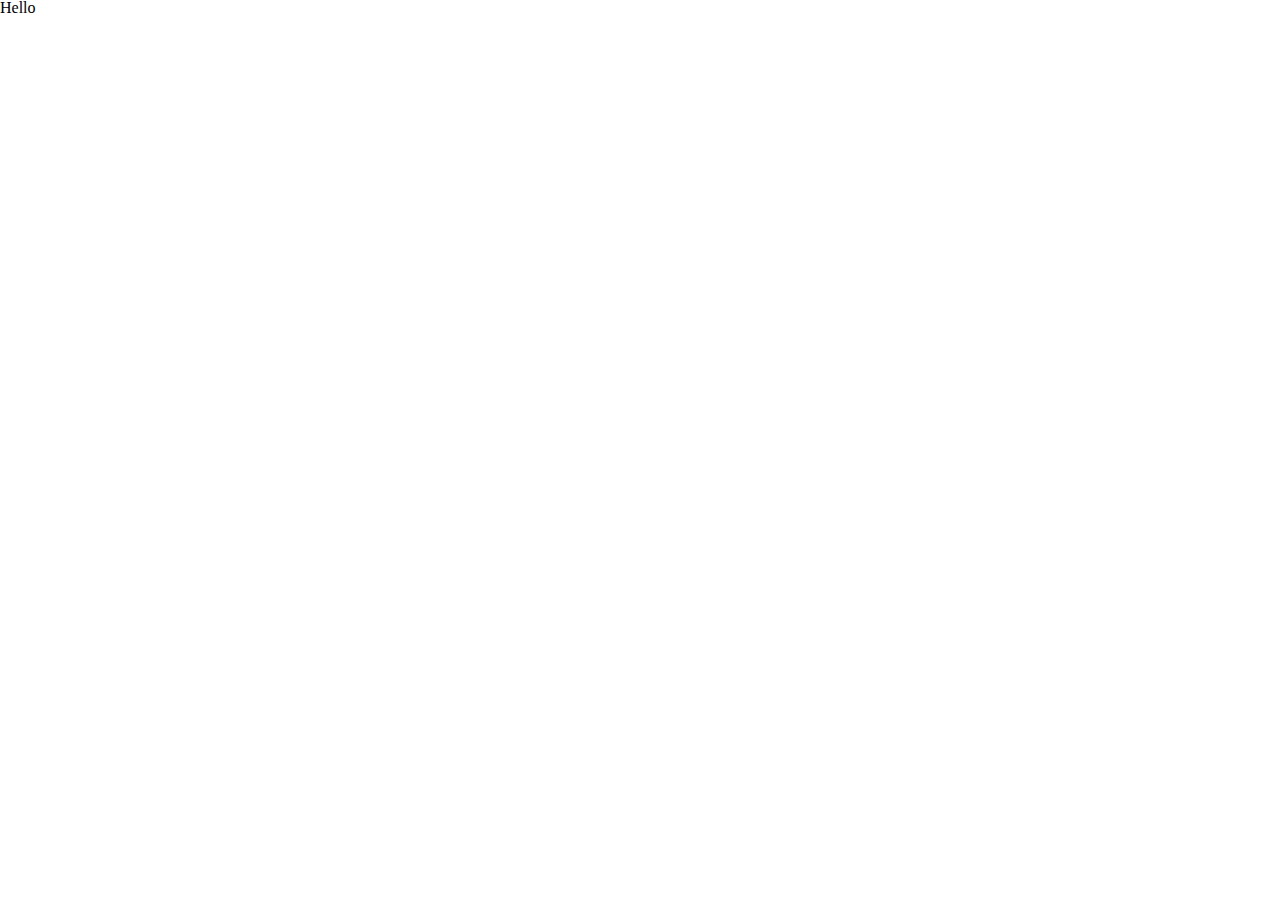
==== index.html @ ddb79384 "added css js and html file" ====
<!DOCTYPE html>
<html lang="en">
<head>
    <meta charset="UTF-8">
    <meta http-equiv="X-UA-Compatible" content="IE=edge">
    <meta name="viewport" content="width=device-width, initial-scale=1.0">
    <title>OOP Game</title>
    <link rel="stylesheet" href="./css/reset.css">
    <link rel="stylesheet" href="./css/style.css">
</head>
<body>
    

<h1>Hello</h1>


    <script src="./js/main.js"></script>
</body>
</html>
---- css/style.css ----
#board {
    background-color: rgb(255, 163, 163);
    outline: 1px solid rgb(56, 175, 255);
    height: 100vh;
}
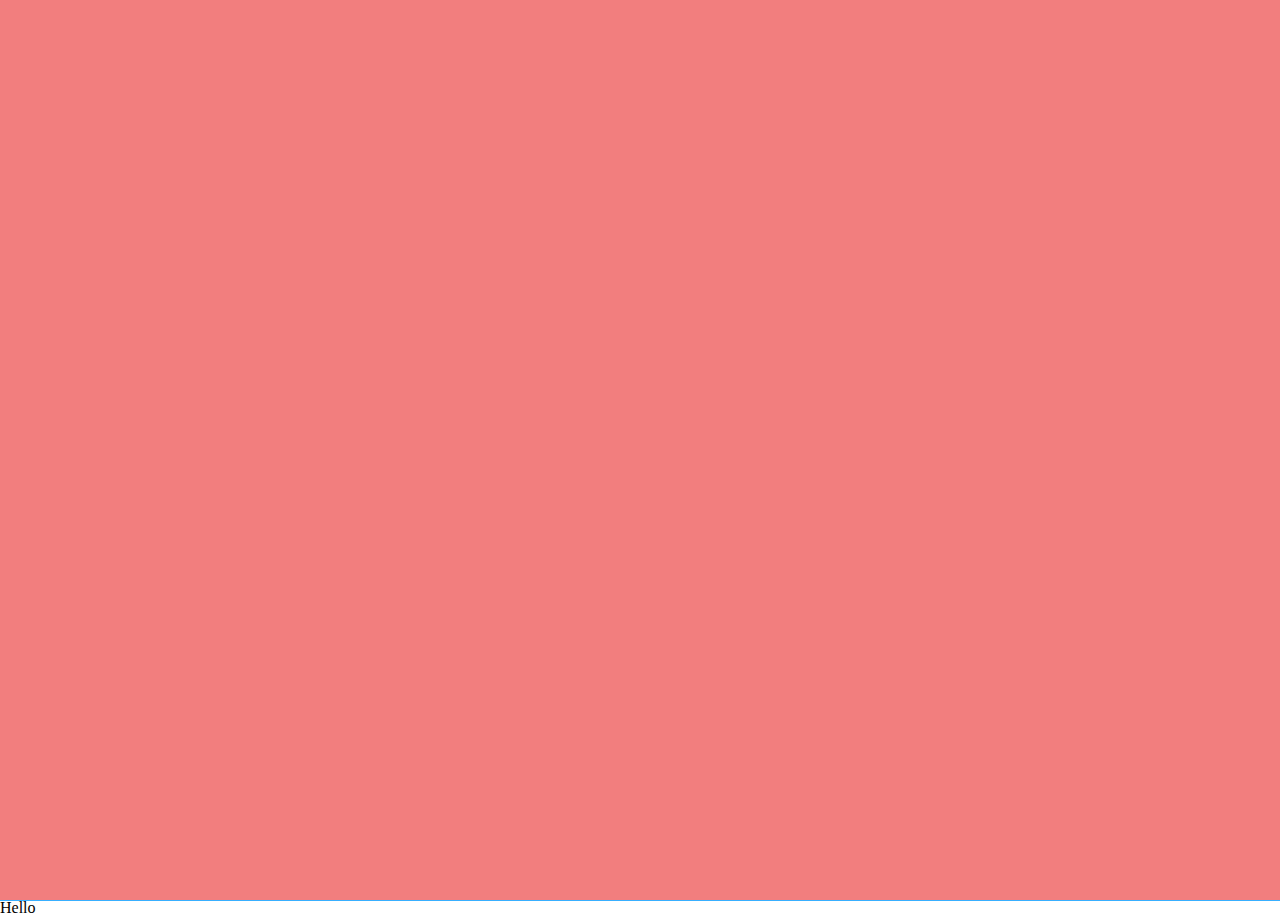
==== commit eae8a4d2: "new" ====
--- a/index.html
+++ b/index.html
@@ -6,14 +6,14 @@
     <meta name="viewport" content="width=device-width, initial-scale=1.0">
     <title>OOP Game</title>
     <link rel="stylesheet" href="./css/reset.css">
-    <link rel="stylesheet" href="./css/style.css">
+    <link rel="stylesheet" href="./css/style1.css">
 </head>
 <body>
-    
+    <div id="board"></div>
 
 <h1>Hello</h1>
 
-
-    <script src="./js/main.js"></script>
+    <script src="./js/game1.js"></script>
+    <script src="./js/main1.js"></script>
 </body>
-</html>+</html>
--- a/css/style1.css
+++ b/css/style1.css
@@ -0,0 +1,5 @@
+#board {
+    background-color: rgb(242, 126, 126);
+    outline: 1px solid rgb(56, 175, 255);
+    height: 100vh;
+}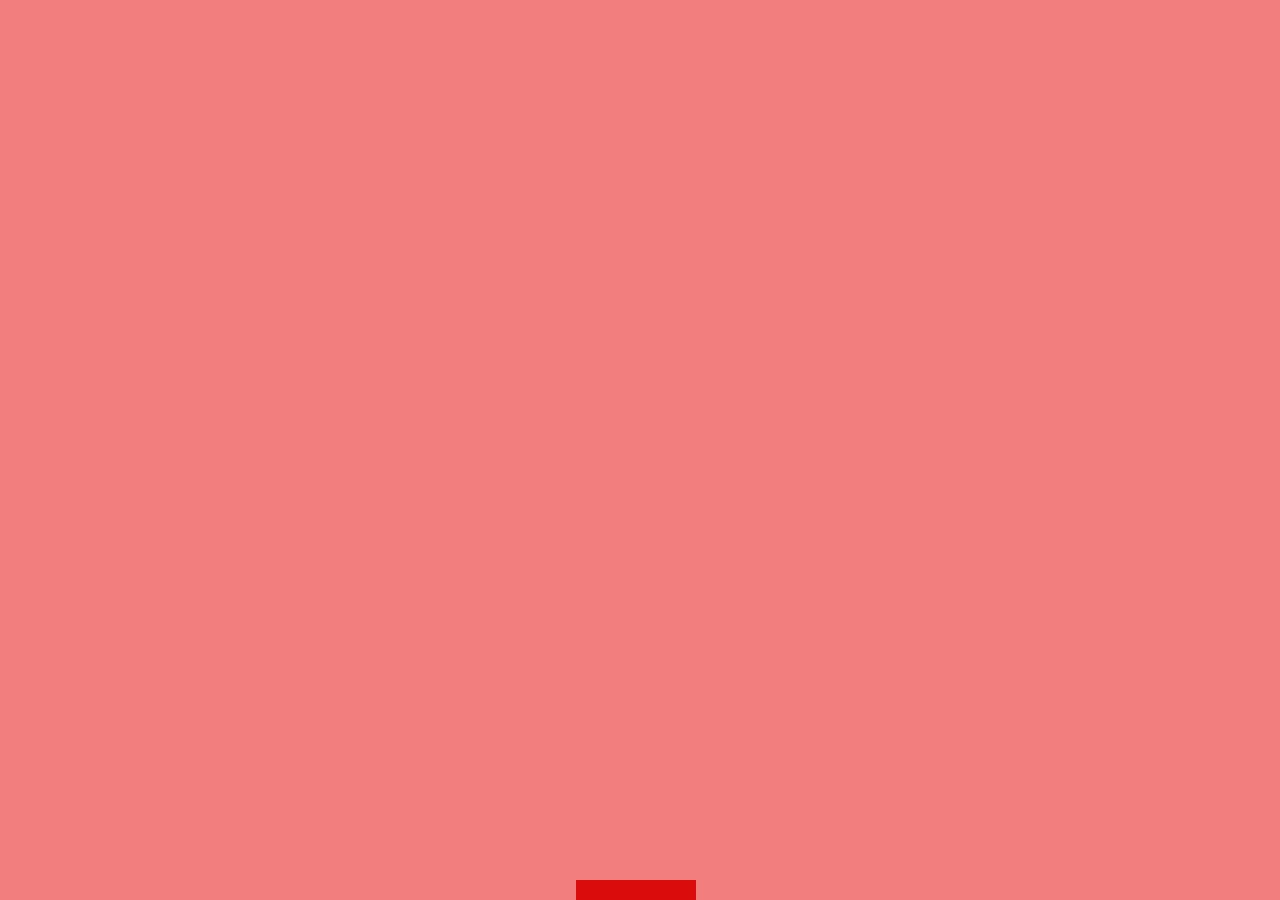
==== commit 04207c52: "add functionality to draw and move player" ====
--- a/index.html
+++ b/index.html
@@ -11,8 +11,6 @@
 <body>
     <div id="board"></div>
 
-<h1>Hello</h1>
-
     <script src="./js/game1.js"></script>
     <script src="./js/main1.js"></script>
 </body>
--- a/css/style1.css
+++ b/css/style1.css
@@ -2,4 +2,11 @@
     background-color: rgb(242, 126, 126);
     outline: 1px solid rgb(56, 175, 255);
     height: 100vh;
-}+}
+
+.player {
+    position: absolute;
+    background-color: rgb(218, 12, 12);
+    height: 20px;
+    width: 120px;
+}
